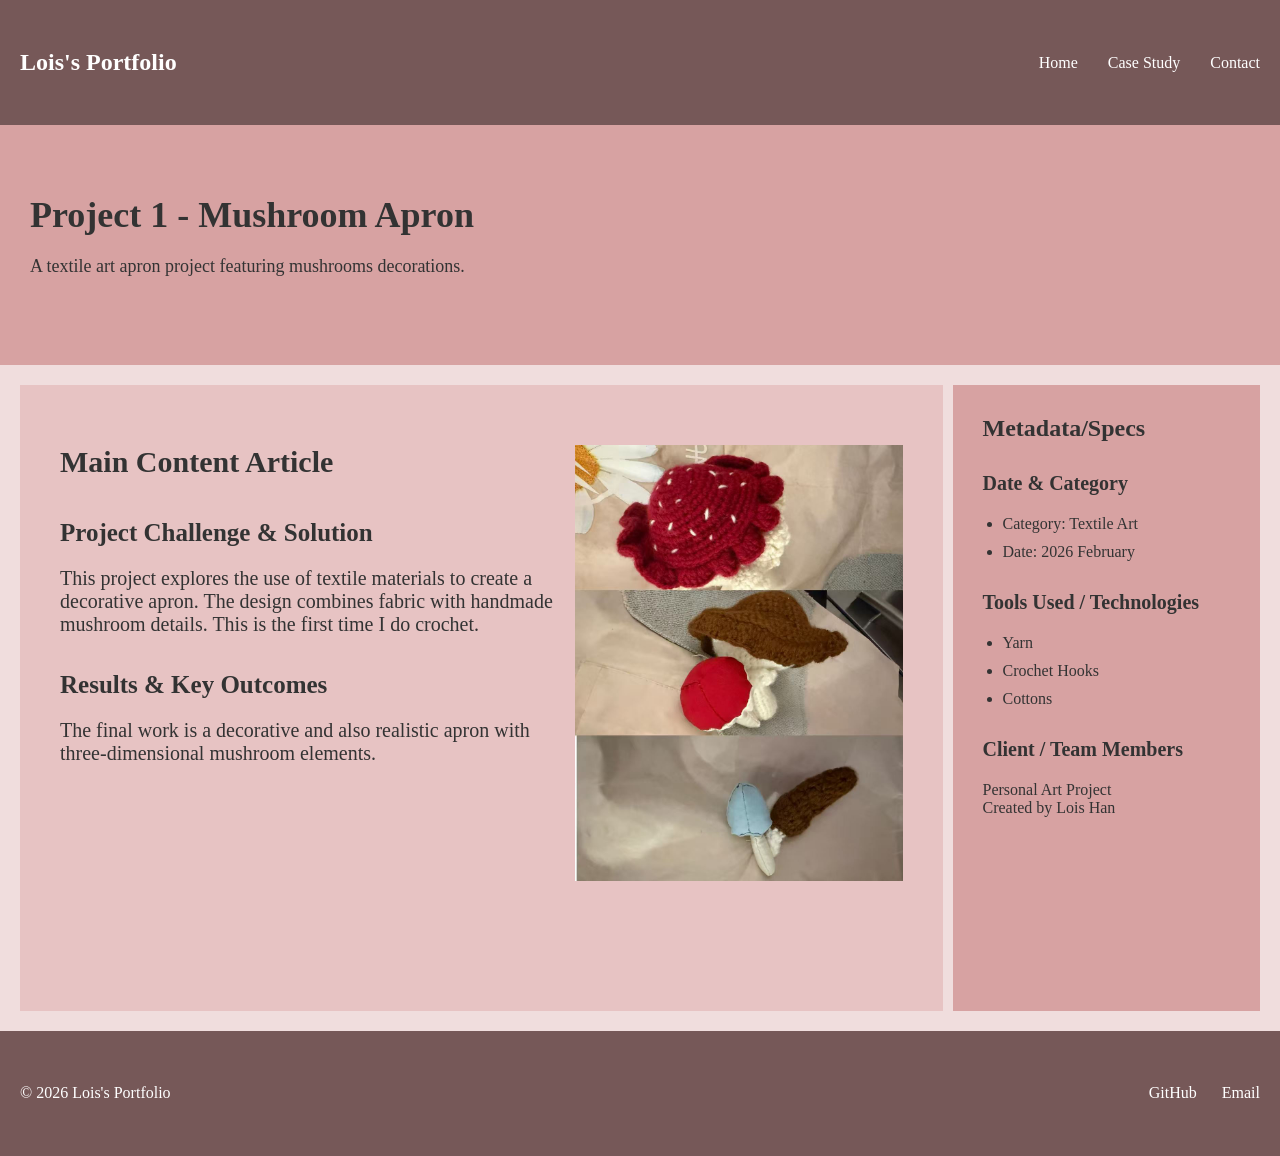
==== detail.html @ 4944956f "1 submission" ====
<!DOCTYPE html>
<html lang="en">
<head>
    <meta charset="UTF-8">
    <meta name="viewport" content="width=device-width, initial-scale=1.0">
    <title>Project 1 - Mushroom Apron</title>
    <link rel="stylesheet" href="css/style.css">
</head>
<body>
    <header class="site-header">

        <div class="brand">
            <p>Lois's Portfolio</p>
        </div>
        <nav>
            <ul>
                <li><a href="index.html">Home</a></li>
                <li><a href="detail.html">Case Study</a></li>
                <li><a href="#contact">Contact</a></li>
            </ul>
        </nav>

    </header>

    <main class="detail-layout">

        <section class="detail-hero">
            <h1>Project 1 - Mushroom Apron</h1>
            <p class="lead-text">A textile art apron project featuring mushrooms decorations.</p>
        </section>

        <section class="content-grid">
            <article class="main-article">
                <img src="images/project1-detail.jpg" alt="Detail of Mushroom Apron textile art project" class="project-image">
                <h2>Main Content Article</h2>
                <h3>Project Challenge & Solution</h3>
                <p>
                    This project explores the use of textile materials to create a decorative apron.
                    The design combines fabric with handmade mushroom details. 
                    This is the first time I do crochet.
                </p>
                <h3>Results & Key Outcomes</h3>
                <p>
                    The final work is a decorative and also realistic apron with three-dimensional mushroom elements.
                </p>
            </article>

            <aside class="metadata-sidebar">
                <h2>Metadata/Specs</h2>
                <h3>Date & Category</h3>
                <ul>
                    <li>Category: Textile Art</li>
                    <li>Date: 2026 February</li>
                </ul>
                <h3>Tools Used / Technologies</h3>
                <ul>
                    <li>Yarn</li>
                    <li>Crochet Hooks</li>
                    <li>Cottons</li>
                </ul>
                <h3>Client / Team Members</h3>
                <p>Personal Art Project</p>
                <p>Created by Lois Han</p>
            </aside>
        </section>

    </main>

    <footer class="site-footer" id="contact">
        <p>© 2026 Lois's Portfolio</p>
        <div class="footer-links">
            <a href="https://github.com/Loishan-d">GitHub</a>
            <a href="mailto:lois.han@utoronto.ca">Email</a>
        </div>
    </footer>
</body>
</html>
---- css/style.css ----
*{
    margin: 0;
    padding: 0;
}

body{
    margin: 0;
    color: #333333;
    background-color: #f0dddd;
}

img{
    display: block;
    max-width: 100%;
    height: auto;
}

h1, h2, h3{
    margin-top: 0;
}

a{
    text-decoration: none;
    color: inherit;
}

/* Header */
.site-header{
    display: flex;
    justify-content: space-between;
    align-items: center;
    background-color: #765858;
    color: white;
    height: 85px;
    padding: 20px;
}
.brand{
    align-items: center;
    font-size: 24px;
    font-weight: bold;
}
.site-header nav ul{
    display: flex;
    gap: 30px;
    list-style: none;
}

/* Page 1 */
/* Hero */
.hero-grid{
    display: grid;
    grid-template-columns: 2fr 1fr;
    gap: 20px;
    padding: 20px;
}
.primary-banner{
    display: flex;
    flex-direction: column;
    justify-content: center;
    align-items: center;
    text-align: center;
    background-color: #d7a2a2;
    padding: 30px;
    min-height: 300px;
}
.primary-banner h1{
    font-size: 36px;
    margin-bottom: 20px;
}
.primary-banner p{
    font-size: 18px;
    margin-bottom: 20px;
}
.button{
    display: inline-block;
    padding: 12px 24px;
    margin-top: 20px;
    background-color: #765858;
    color: white;
    border-radius: 5px;
}

/* Secondary Info */
.secondary-info{
    display: flex;
    flex-direction: column;
    justify-content: center;
    align-items: flex-start;
    background-color: #e7c3c3;
    padding: 30px;
    min-height: 300px;
}
.secondary-info h3{
    font-size: 24px;
    margin-top: 20px;
    margin-bottom: 20px;
}
.secondary-info p{
    font-size: 16px;
    margin-bottom: 20px;
}
.secondary-info ul{
    list-style: none;
}
.secondary-info li{
    margin-bottom: 10px;
}

/* Card Gallery */
.cards-gallery{
    display: grid;
    grid-template-columns: repeat(auto-fit, minmax(280px,1fr));
    gap: 20px;
    padding: 20px;
}
.card{
    display: flex;
    flex-direction: column;
    background-color: #e7c3c3;
    padding: 20px;
    border-radius: 5px;
}
.card img{
    max-width: 100%;
    height: 100%;
    object-fit: cover;
}
.card h2{
    font-size: 20px;
    margin-top: 20px;
    margin-bottom: 20px;
}
.card-button{
    display: inline-block;
    margin-top: auto;
    padding: 10px 20px;
    background-color: #765858;
    color: white;
    text-align: center;
    border-radius: 5px;
}

/* Page 2 */
/* Detail Hero */
.detail-hero{
    display: flex;
    flex-direction: column;
    justify-content: center;
    background-color: #d7a2a2;
    padding: 30px;
    min-height: 180px;
}
.detail-hero h1{
    font-size: 36px;
    margin-bottom: 20px;
}
.lead-text{
    font-size: 18px;
    margin-bottom: 20px;
}

/* Content Grid */
.content-grid{
    display: grid;
    grid-template-columns: 3fr 1fr;
    gap: 10px;
    padding: 20px;
}
.main-article{
    display: flow-root;
    background-color: #e7c3c3;
    padding: 40px;
}
.main-article h2{
    font-size: 30px;
    margin-top: 20px;
    margin-bottom: 40px;
}
.main-article h3{
    font-size: 25px;
    margin-top: 35px;
    margin-bottom: 20px;
}
.main-article p{
    font-size: 20px;
    margin-bottom: 35px;
}
.project-image{
    float: right;
    max-width: 45%;
    height: 80%;
    margin: 20px auto;
}

/* Metadata */
.metadata-sidebar{
    background-color: #d7a2a2;
    padding: 30px;
}
.metadata-sidebar h2{
    font-size: 24px;
    margin-bottom: 20px;
}
.metadata-sidebar h3{
    font-size: 20px;
    margin-top: 30px;
    margin-bottom: 20px;
}
.metadata-sidebar ul{
    padding-left: 20px;
}
.metadata-sidebar li{
    margin-bottom: 10px;
}

/* Footer */
.site-footer{
    display: flex;
    justify-content: space-between;
    align-items: center;
    background-color: #765858;
    color: white;
    min-height: 85px;
    padding: 20px;
}
.footer-links{
    display: flex;
    gap: 25px;
}

/* Mobile */
@media (max-width: 767px){

    /* Header */
    .site-header{
        height: 220px;
        flex-direction: column;
        justify-content: center;
        align-items: center;
        gap: 15px;
    }
    .site-header nav ul{
        flex-direction: column;
        align-items: center;
        gap: 15px;
    }

    /* Page 1 Hero */
    .hero-grid{
        grid-template-columns: 1fr;
        gap: 10px;
        padding: 0;
    }
    .primary-banner{
        min-height: 230px;
        padding: 20px;
    }
    .primary-banner h1{
        font-size: 28px;
    }
    .primary-banner p{
        font-size: 16px;
    }
    .secondary-info{
        min-height: 180px;
        padding: 20px;
    }

    /* Page 1 Cards */
    .cards-gallery{
        grid-template-columns: 1fr;
        gap: 30px;
        padding: 20px;
    }
    .card{
        min-height: 420px;
    }
    .card img{
        height: 280px;
    }

    /* Page 2 Detail Hero */
    .detail-hero{
        min-height: 180px;
        padding: 20px;
    }
    .detail-hero h1{
        font-size: 28px;
    }
    .lead-text{
        font-size: 16px;
    }

    /* Page 2 Content */
    .content-grid{
        grid-template-columns: 1fr;
        gap: 10px;
    }
    .main-article{
        display: flex;
        flex-direction: column;
        padding: 20px;
    }
    .project-image{
        float: none;
        order: 1;
        max-width: 100%;
        height: auto;
        margin: 20px auto;
    }
    .metadata-sidebar{
        padding: 20px;
    }
    .metadata-sidebar p{
        margin-bottom: 10px;
    }

    /* Footer */
    .site-footer{
        flex-direction: column;
        justify-content: center;
        align-items: center;
        gap: 10px;
        min-height: 110px;
        text-align: center;
    }
}
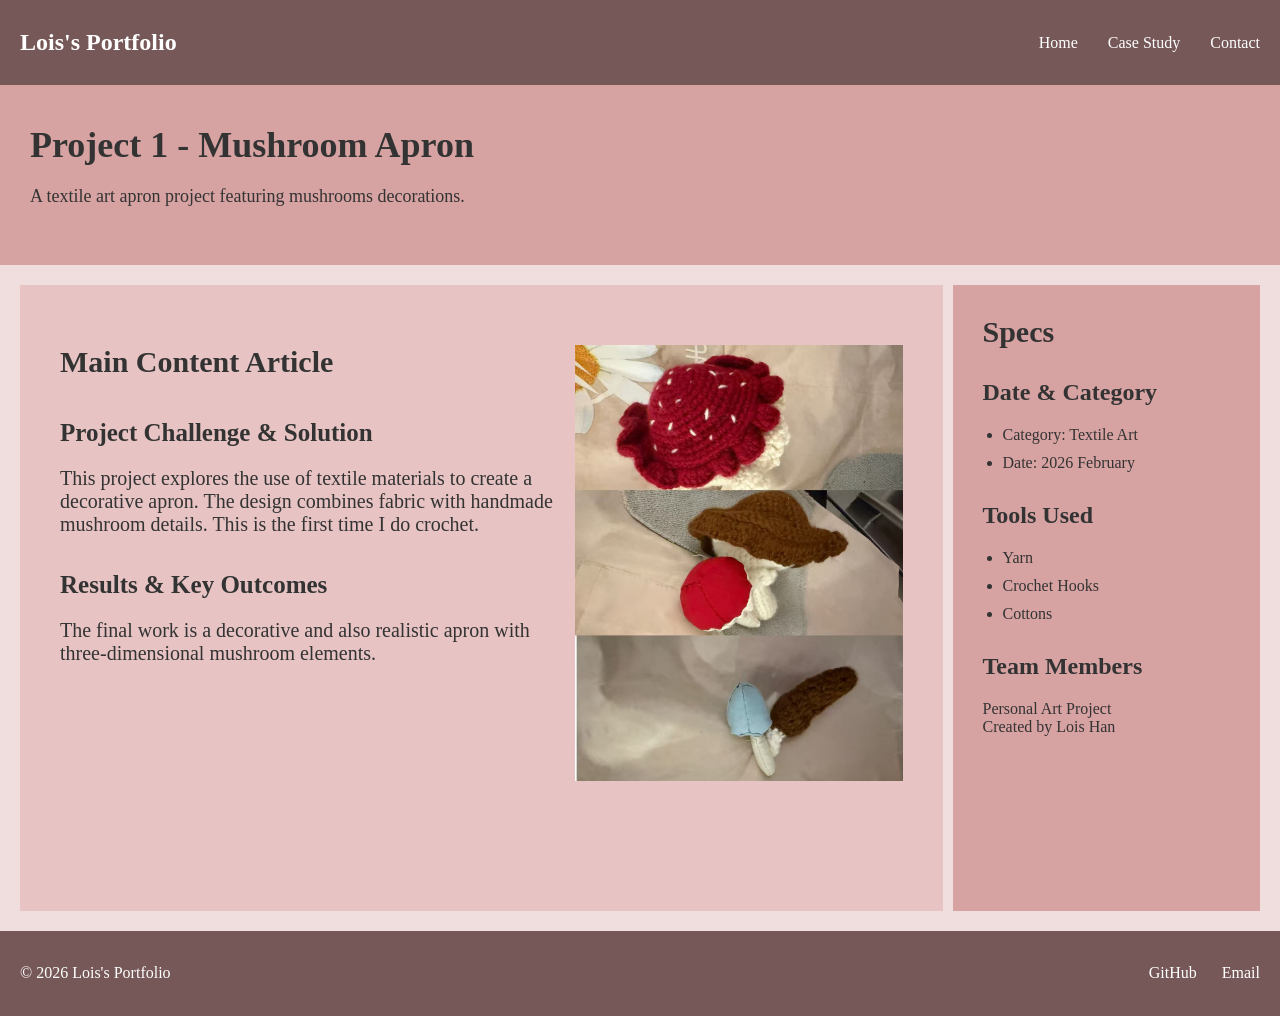
==== commit 05413144: "2 submission" ====
--- a/detail.html
+++ b/detail.html
@@ -46,19 +46,19 @@
             </article>
 
             <aside class="metadata-sidebar">
-                <h2>Metadata/Specs</h2>
+                <h2>Specs</h2>
                 <h3>Date & Category</h3>
                 <ul>
                     <li>Category: Textile Art</li>
                     <li>Date: 2026 February</li>
                 </ul>
-                <h3>Tools Used / Technologies</h3>
+                <h3>Tools Used</h3>
                 <ul>
                     <li>Yarn</li>
                     <li>Crochet Hooks</li>
                     <li>Cottons</li>
                 </ul>
-                <h3>Client / Team Members</h3>
+                <h3>Team Members</h3>
                 <p>Personal Art Project</p>
                 <p>Created by Lois Han</p>
             </aside>
--- a/css/style.css
+++ b/css/style.css
@@ -1,6 +1,7 @@
 *{
     margin: 0;
     padding: 0;
+    box-sizing: border-box;
 }
 
 body{
@@ -198,11 +199,11 @@
     padding: 30px;
 }
 .metadata-sidebar h2{
+    font-size: 30px;
+    margin-bottom: 20px;
+}
+.metadata-sidebar h3{
     font-size: 24px;
-    margin-bottom: 20px;
-}
-.metadata-sidebar h3{
-    font-size: 20px;
     margin-top: 30px;
     margin-bottom: 20px;
 }
@@ -229,7 +230,7 @@
 }
 
 /* Mobile */
-@media (max-width: 767px){
+@media (max-width: 768px){
 
     /* Header */
     .site-header{
@@ -309,10 +310,15 @@
         margin: 20px auto;
     }
     .metadata-sidebar{
+        text-align: center;
         padding: 20px;
     }
     .metadata-sidebar p{
         margin-bottom: 10px;
+    }
+    .metadata-sidebar ul{
+        list-style-position: inside;
+        padding-left: 0;
     }
 
     /* Footer */
